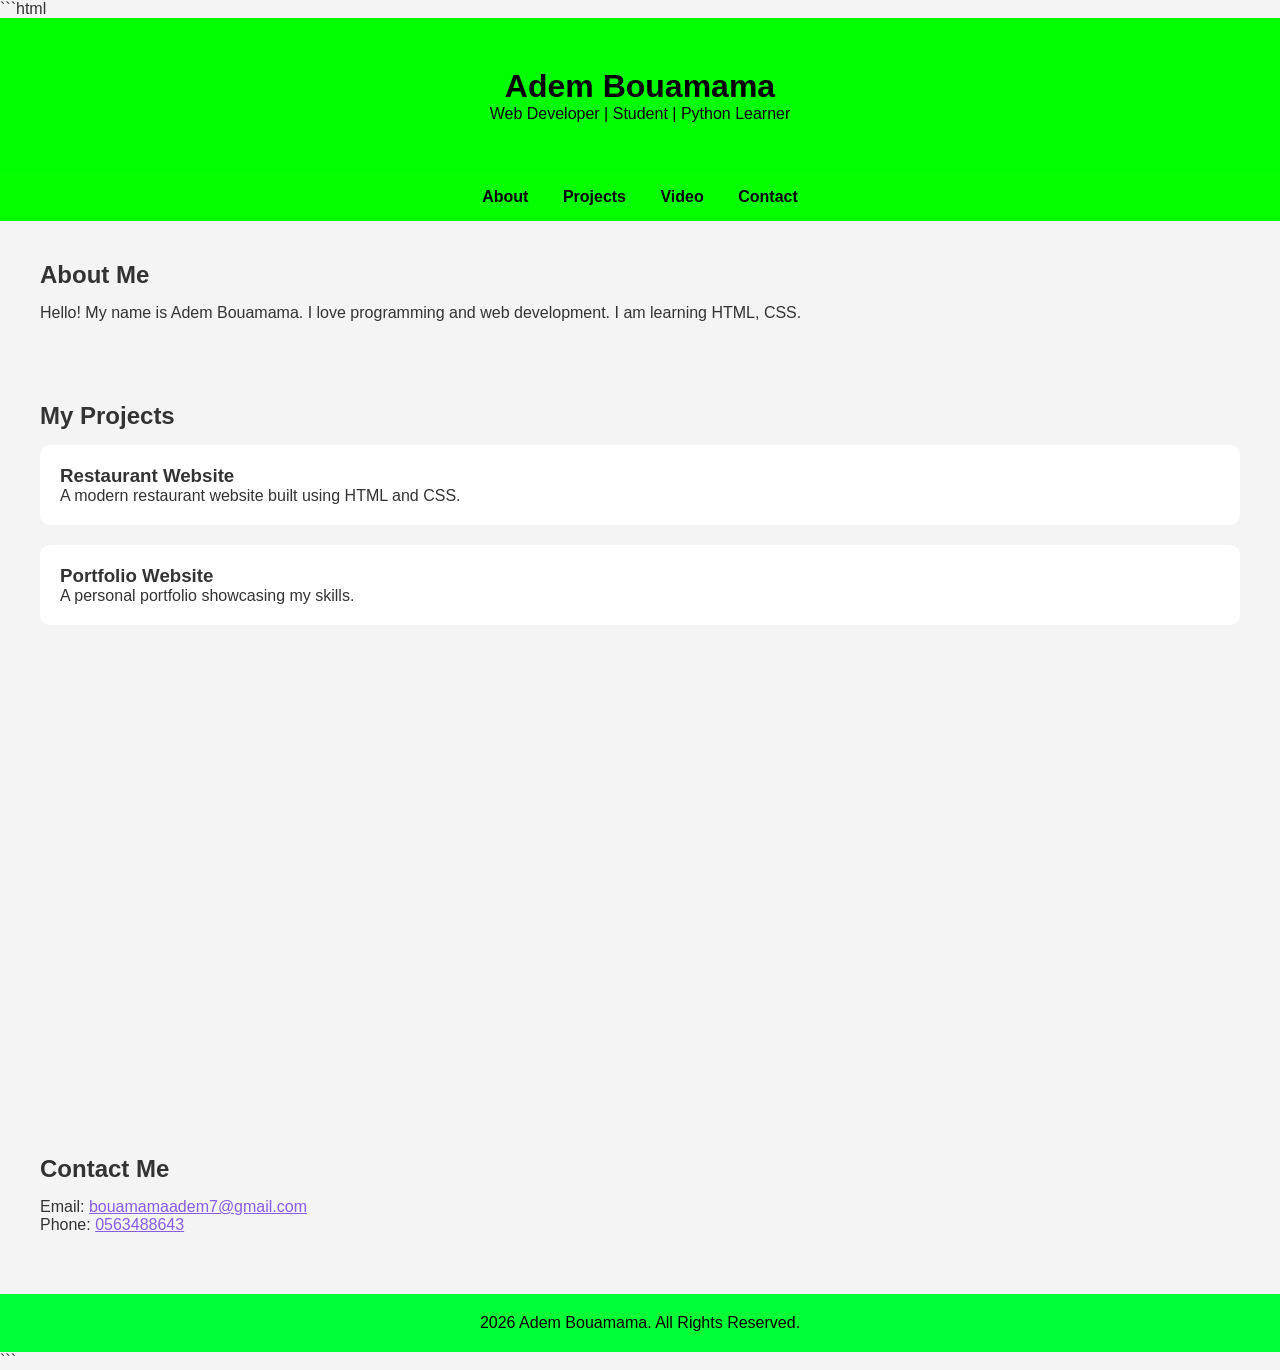
==== flex box/index.html @ 4d4bc3be "commit1" ====
```html
<!DOCTYPE html>
<html lang="en">
<head>
    <meta charset="UTF-8">
    <meta name="viewport" content="width=device-width, initial-scale=1.0">
    <title>Adem's Portfolio</title>

    <style>
        *{
            margin:0;
            padding:0;
            box-sizing:border-box;
            font-family:Arial, sans-serif;
        }

        body{
            background-color:#f4f4f4;
            color:#333;
        }

        header{
            background-color:#00ff00;
            color:rgb(0, 0, 0);
            text-align:center;
            padding:50px;
        }

        nav{
            background-color:#04ff00;
            text-align:center;
            padding:15px;
        }

        nav a{
            color:rgb(0, 0, 0);
            text-decoration:none;
            margin:0 15px;
            font-weight:bold;
        }

        section{
            padding:40px;
        }

        h2{
            margin-bottom:15px;
        }

        .project{
            background:rgb(255, 255, 255);
            padding:20px;
            margin-bottom:20px;
            border-radius:10px;
            box-shadow:0 0 10px rgba(255, 253, 253, 0.1);
        }

        iframe{
            width:100%;
            max-width:600px;
            height:350px;
            border:none;
            border-radius:10px;
        }

        footer{
            background-color:#00ff37;
            color:rgb(0, 0, 0);
            text-align:center;
            padding:20px;
            margin-top:20px;
        }

        a{
            color:#885de5;
        }
    </style>
</head>

<body>

    <header>
        <h1>Adem Bouamama</h1>
        <p>Web Developer | Student | Python Learner</p>
    </header>

    <nav>
        <a href="#about">About</a>
        <a href="#projects">Projects</a>
        <a href="#video">Video</a>
        <a href="#contact">Contact</a>
    </nav>

    <section id="about">
        <h2>About Me</h2>
        <p>
            Hello! My name is Adem Bouamama.
            I  love programming and web development.
            I am learning HTML, CSS.
        </p>
    </section>

    <section id="projects">
        <h2>My Projects</h2>

        <div class="project">
            <h3>Restaurant Website</h3>
            <p>A modern restaurant website built using HTML and CSS.</p>
        </div>

        <div class="project">
            <h3>Portfolio Website</h3>
            <p>A personal portfolio showcasing my skills.</p>
        </div>
    </section>

    <section id="video">
        


        <iframe 
            src="https://youtu.be/Eoo4HzILB-M?si=8TIRZNx-JSUkSeG2"
            allowfullscreen>
        </iframe>
    </section>

    <section id="contact">
        <h2>Contact Me</h2>

        <p>Email: <a href="mailto:bouamamaadem7@gmail.com">bouamamaadem7@gmail.com</a></p>
        <p>Phone: <a href="tel:0563488643">0563488643</a></p>
    </section>

    <footer>
        <p> 2026 Adem Bouamama. All Rights Reserved.</p>
    </footer>

</body>
</html>
```
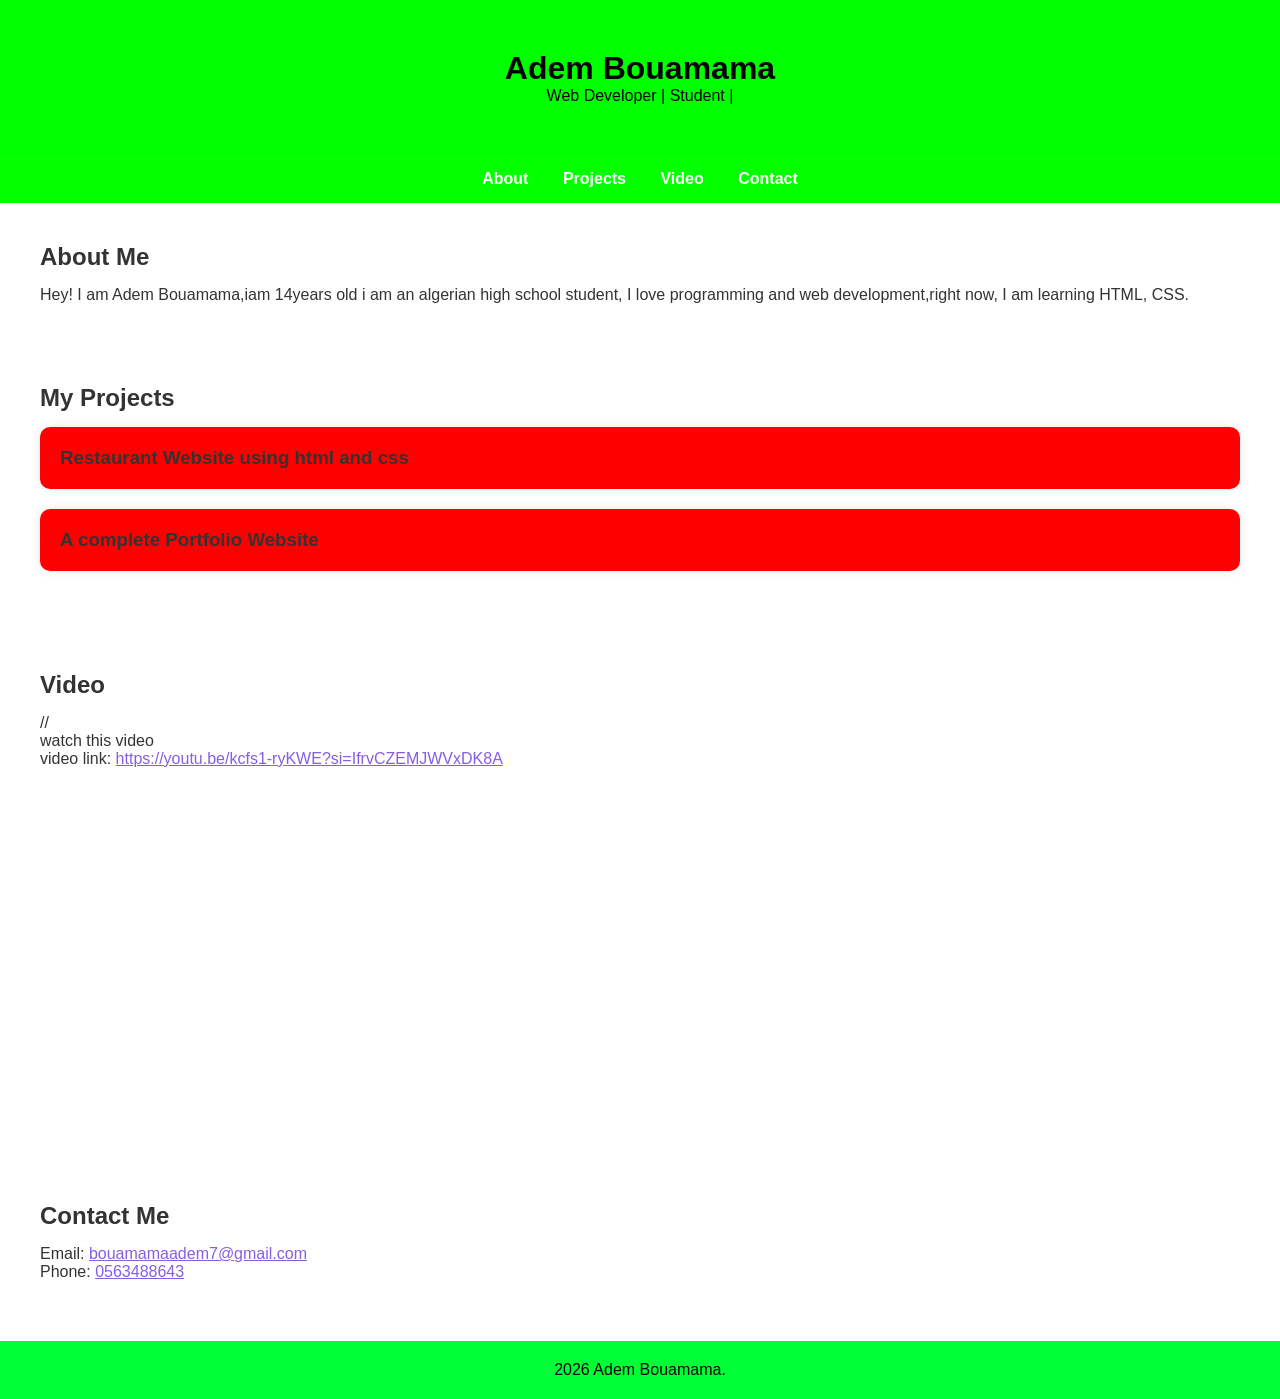
==== commit bd9f4746: "commit7" ====
--- a/flex box/index.html
+++ b/flex box/index.html
@@ -1,10 +1,9 @@
-```html
 <!DOCTYPE html>
 <html lang="en">
 <head>
     <meta charset="UTF-8">
     <meta name="viewport" content="width=device-width, initial-scale=1.0">
-    <title>Adem's Portfolio</title>
+    <title>This is my  Portfolio</title>
 
     <style>
         *{
@@ -15,7 +14,7 @@
         }
 
         body{
-            background-color:#f4f4f4;
+            background-color:#ffffff;
             color:#333;
         }
 
@@ -33,7 +32,7 @@
         }
 
         nav a{
-            color:rgb(0, 0, 0);
+            color:rgb(255, 254, 254);
             text-decoration:none;
             margin:0 15px;
             font-weight:bold;
@@ -48,11 +47,11 @@
         }
 
         .project{
-            background:rgb(255, 255, 255);
+            background:rgb(255, 0, 0);
             padding:20px;
             margin-bottom:20px;
             border-radius:10px;
-            box-shadow:0 0 10px rgba(255, 253, 253, 0.1);
+            box-shadow:0 0 10px rgba(0, 0, 0, 0.1);
         }
 
         iframe{
@@ -81,7 +80,8 @@
 
     <header>
         <h1>Adem Bouamama</h1>
-        <p>Web Developer | Student | Python Learner</p>
+        <p>Web Developer | Student | 
+        </p>
     </header>
 
     <nav>
@@ -94,9 +94,9 @@
     <section id="about">
         <h2>About Me</h2>
         <p>
-            Hello! My name is Adem Bouamama.
-            I  love programming and web development.
-            I am learning HTML, CSS.
+            Hey! I  am Adem Bouamama,iam 14years old i am an algerian high school student,
+            I  love programming and web development,right now,
+           I am learning HTML, CSS.
         </p>
     </section>
 
@@ -104,24 +104,29 @@
         <h2>My Projects</h2>
 
         <div class="project">
-            <h3>Restaurant Website</h3>
-            <p>A modern restaurant website built using HTML and CSS.</p>
+            <h3>Restaurant Website using html and css</h3>
         </div>
 
         <div class="project">
-            <h3>Portfolio Website</h3>
-            <p>A personal portfolio showcasing my skills.</p>
+            <h3> A complete Portfolio Website</h3>
         </div>
     </section>
 
     <section id="video">
+        <h2>Video</h2>
+//
+        <p>watch this video</p>
+
+        <p>
+            video link:
+            <a href="https:youtu.be/kcfs1-ryKWE?si=IfrvCZEMJWVxDK8A">
+                https://youtu.be/kcfs1-ryKWE?si=IfrvCZEMJWVxDK8A
+            </a>
+        </p>
+
+      
+   <iframe width="560" height="315" src="https://www.youtube.com/embed/kcfs1-ryKWE?si=iBVvg6vHY5zcz7OT" title="YouTube video player" frameborder="0" allow="accelerometer; autoplay; clipboard-write; encrypted-media; gyroscope; picture-in-picture; web-share" referrerpolicy="strict-origin-when-cross-origin" allowfullscreen></iframe>
         
-
-
-        <iframe 
-            src="https://youtu.be/Eoo4HzILB-M?si=8TIRZNx-JSUkSeG2"
-            allowfullscreen>
-        </iframe>
     </section>
 
     <section id="contact">
@@ -132,9 +137,8 @@
     </section>
 
     <footer>
-        <p> 2026 Adem Bouamama. All Rights Reserved.</p>
+        <p> 2026 Adem Bouamama.</p>
     </footer>
 
 </body>
-</html>
-```
+</html>
